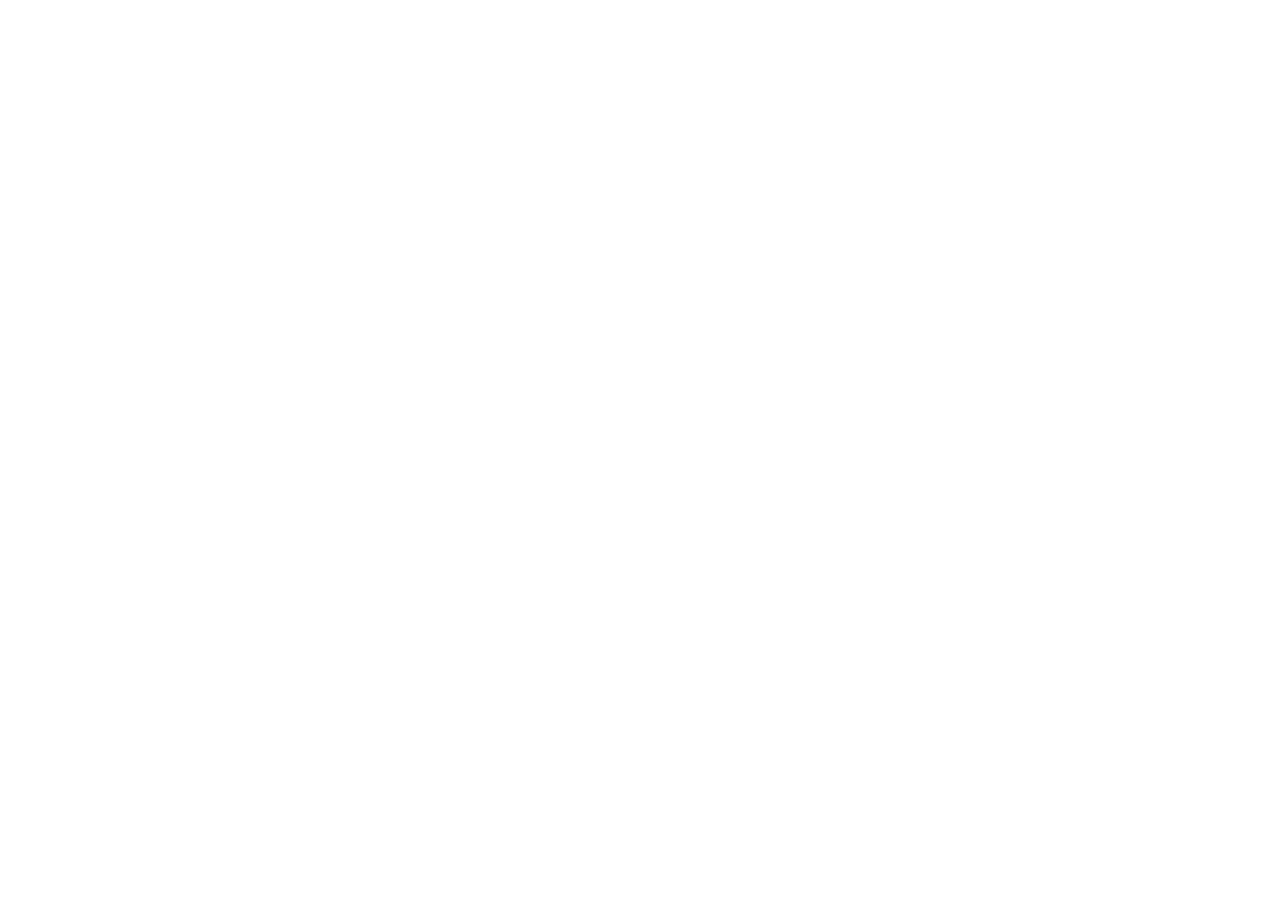
==== p5HW.html @ 8261b784 "cleaned up p5hw...?" ====
<!DOCTYPE html>
<html>
  <head>
    <script src="https://cdnjs.cloudflare.com/ajax/libs/p5.js/0.7.2/p5.min.js"></script>
    <script src="https://cdnjs.cloudflare.com/ajax/libs/p5.js/0.7.2/addons/p5.dom.min.js"></script>
    <script src="https://cdnjs.cloudflare.com/ajax/libs/p5.js/0.7.2/addons/p5.sound.min.js"></script>
	<script src="/lib/p5.speech.js"></script>
	<script>

    <!-- Generative Design Dependencies here -->
    <!-- GG Bundled -->
    <script src="https://cdn.jsdelivr.net/gh/generative-design/Code-Package-p5.js@master/libraries/gg-dep-bundle/gg-dep-bundle.js"></script>
    <!-- Opentype -->
    <script src="https://cdnjs.cloudflare.com/ajax/libs/opentype.js/0.7.3/opentype.min.js"></script>
    <!-- Rita -->
    <script src="https://cdnjs.cloudflare.com/ajax/libs/rita/1.3.11/rita-small.min.js"></script>
    <!-- Chroma -->
    <script src="https://cdnjs.cloudflare.com/ajax/libs/chroma-js/1.3.6/chroma.min.js"></script>
    <!-- Jquery -->
    <script src="https://code.jquery.com/jquery-3.3.1.min.js"
      integrity="sha256-FgpCb/KJQlLNfOu91ta32o/NMZxltwRo8QtmkMRdAu8="
      crossorigin="anonymous"></script>

    <!-- sketch additions -->

    <link rel="stylesheet" type="text/css" href="style.css">
  </head>
  <body>

    <!-- main -->
    <script src="sketch.js"></script>
  </body>
</html>
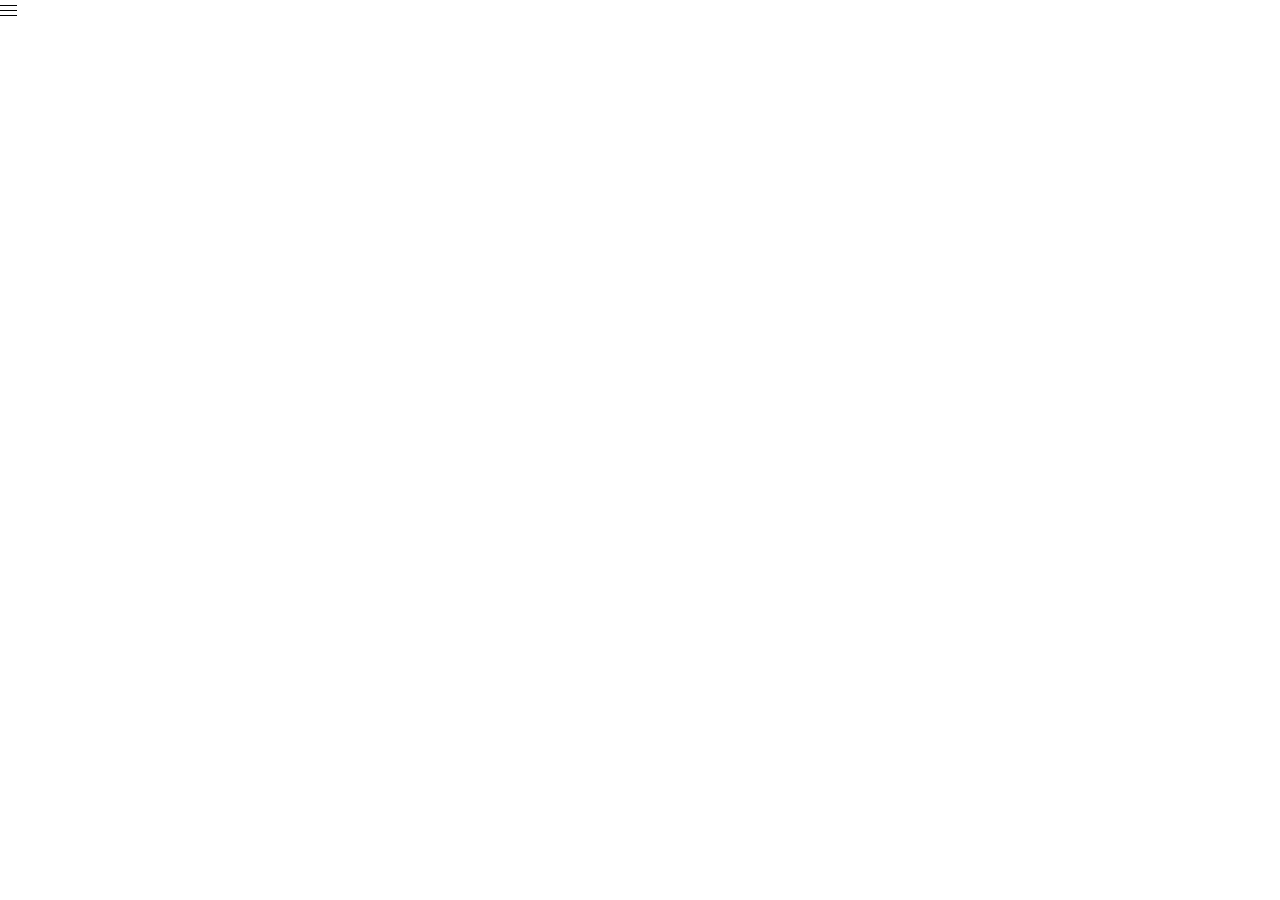
==== commit b38f5068: "tweaked for ACA" ====
--- a/p5HW.html
+++ b/p5HW.html
@@ -1,12 +1,14 @@
 <!DOCTYPE html>
 <html>
   <head>
+    <link rel="stylesheet" href="css/style.css">
+    <link rel="stylesheet"
+          href="https://fonts.googleapis.com/css?family=Anton">
     <script src="https://cdnjs.cloudflare.com/ajax/libs/p5.js/0.7.2/p5.min.js"></script>
     <script src="https://cdnjs.cloudflare.com/ajax/libs/p5.js/0.7.2/addons/p5.dom.min.js"></script>
     <script src="https://cdnjs.cloudflare.com/ajax/libs/p5.js/0.7.2/addons/p5.sound.min.js"></script>
-	<script src="/lib/p5.speech.js"></script>
-	<script>
-
+	  <script src="lib/p5.speech.js"></script>
+  
     <!-- Generative Design Dependencies here -->
     <!-- GG Bundled -->
     <script src="https://cdn.jsdelivr.net/gh/generative-design/Code-Package-p5.js@master/libraries/gg-dep-bundle/gg-dep-bundle.js"></script>
@@ -23,10 +25,16 @@
 
     <!-- sketch additions -->
 
-    <link rel="stylesheet" type="text/css" href="style.css">
+    <link rel="stylesheet" type="text/css" href="css/styleP5HW.css">
   </head>
   <body>
-
+    <div class="dropdown">
+      <div class="menu icon"></div>
+      <div class="dropdown-content">
+        <a href="index.html">main</a>
+        <!--<a href="blog.html">blog</a>-->
+      </div>
+    </div>
     <!-- main -->
     <script src="sketch.js"></script>
   </body>
--- a/css/style.css
+++ b/css/style.css
@@ -0,0 +1,112 @@
+body {
+  font-family: "Anton", sans-serif;
+  padding: 10px;
+  background: white;
+}
+
+h3 {
+  font-size: 29px;
+}
+
+h4 {
+  font-size: 25px;
+}
+
+h5 {
+  font-size: 18px;
+}
+
+.header {
+  padding: 30px;
+  font-size: 40px;
+  text-align: center;
+  /*box-shadow: 0 5px 8px -4px lightblue;*/
+}
+
+.flex-container {
+  display: flex;
+  justify-content: center;
+}
+
+/*for blog content*/
+.flex-container > div {
+  font-family: "helvetica", sans-serif;
+  width: 800px;
+  margin: 10px;
+  text-align: justify;
+  line-height: 1.5;
+  font-size: 18px;
+  text-indent: 30px;
+}
+
+.work {
+    text-align: center;
+}
+
+.work a{
+  color: black;
+  text-decoration: none;
+}
+
+.menu.icon {
+  color: #000;
+  position: absolute;
+  margin-left: 0vw;
+  margin-top: 10px;
+  width: 17px;
+  height: 1px;
+  background-color: currentColor;
+}
+
+.menu.icon:before {
+  content: '';
+  position: absolute;
+  top: -5px;
+  left: 0;
+  width: 17px;
+  height: 1px;
+  background-color: currentColor;
+}
+
+.menu.icon:after {
+  content: '';
+  position: absolute;
+  top: 5px;
+  left: 0;
+  width: 17px;
+  height: 1px;
+  background-color: currentColor;
+}
+
+#list-style {
+  list-style-type: none;
+}
+
+.dropdown {
+  position: absolute;
+  display: inline-block;
+}
+
+.dropdown-content {
+  display: none;
+  position: absolute;
+  min-width: 160px;
+  z-index: 1;
+}
+
+.dropdown-content a {
+  color: black;
+  padding: 12px 16px;
+  text-decoration: none;
+  display: block;
+}
+
+.dropdown-content a:hover {background-color: #f1f1f1}
+
+.dropdown:hover .dropdown-content {
+  display: block;
+}
+
+.dropdown:hover .dropbtn {
+  background-color: #3e8e41;
+}
--- a/css/styleP5HW.css
+++ b/css/styleP5HW.css
@@ -0,0 +1,8 @@
+html, body {
+  padding: 0;
+  margin: 0;
+}
+
+canvas {
+  vertical-align: top;
+}
